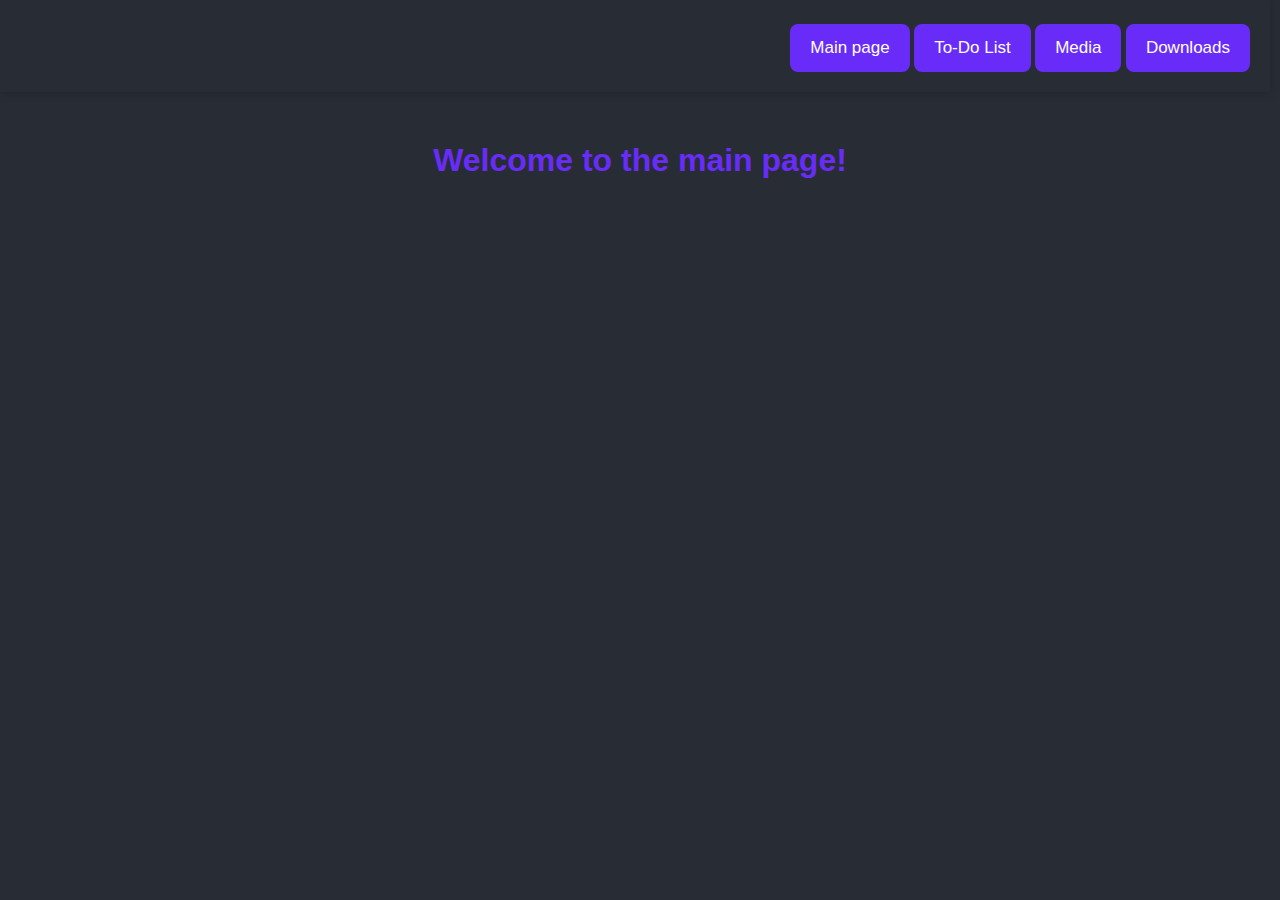
==== index.html @ 4c497010 "first commit" ====
<!DOCTYPE html>
<html lang="en">
<head>
    <meta charset="UTF-8">
    <meta name="viewport" content="width=device-width, initial-scale=1.0">
    <title>Main page</title>
    <link rel="stylesheet" href="../css/main.css">
    <div id = "subpages">
        <button onclick="goToMain()">Main page</button>
        <button onclick="goToDoList()">To-Do List</button>
        <button onclick="goToMedia()">Media</button>
        <button onclick="goToDownloads()">Downloads</button>
    </div>
</head>
<body>
    <h1>Welcome to the main page!</h1>
    <script src="../js/scriptmain.js"></script>  
</body>
</html>
---- css/main.css ----
body {
    font-family:'Trebuchet MS', 'Lucida Sans Unicode', 'Lucida Grande', 'Lucida Sans', Arial, sans-serif;
    background-color: #282c35;
    margin: 0;
    padding: 0;
    transition: background-color 0.3s;
  }
  h1 {
    color: #692cf8;
    text-align: center;
    margin-top: 50px;
  }
  .header {
    text-align: center;
    margin-bottom: 20px;
  }
  #subpages {
    background-color: #282c35;
    padding: 20px;
    box-shadow: 0 0 10px rgba(3, 3, 3, 0.2);
    text-align: right;
    margin-right: 10px;
  }
  button {
    padding: 14px 20px;
    font-family:'Trebuchet MS', 'Lucida Sans Unicode', 'Lucida Grande', 'Lucida Sans', Arial, sans-serif;
    font-size: 17px;
    cursor: pointer;
    background-color:#692cf8;
    color: #fff;
    border: none;
    border-radius: 8px;
    transition: background-color 0.3s, transform 0.3s;
    margin-top: 4px; /* Dodatkowy margines między przyciskami */
  }
  
  button:hover {
    background-color: #9871e0;
    transform: scale(1.1);
  }
  
  .remove-button {
    margin-left: auto;
  }
  .downloads-list{
    margin-left: 50px;
  }
  .downloadtext{
    color:white;
    font-family: 'Arial', sans-serif;
    background-color: #282c35;
    padding: 0;
  }
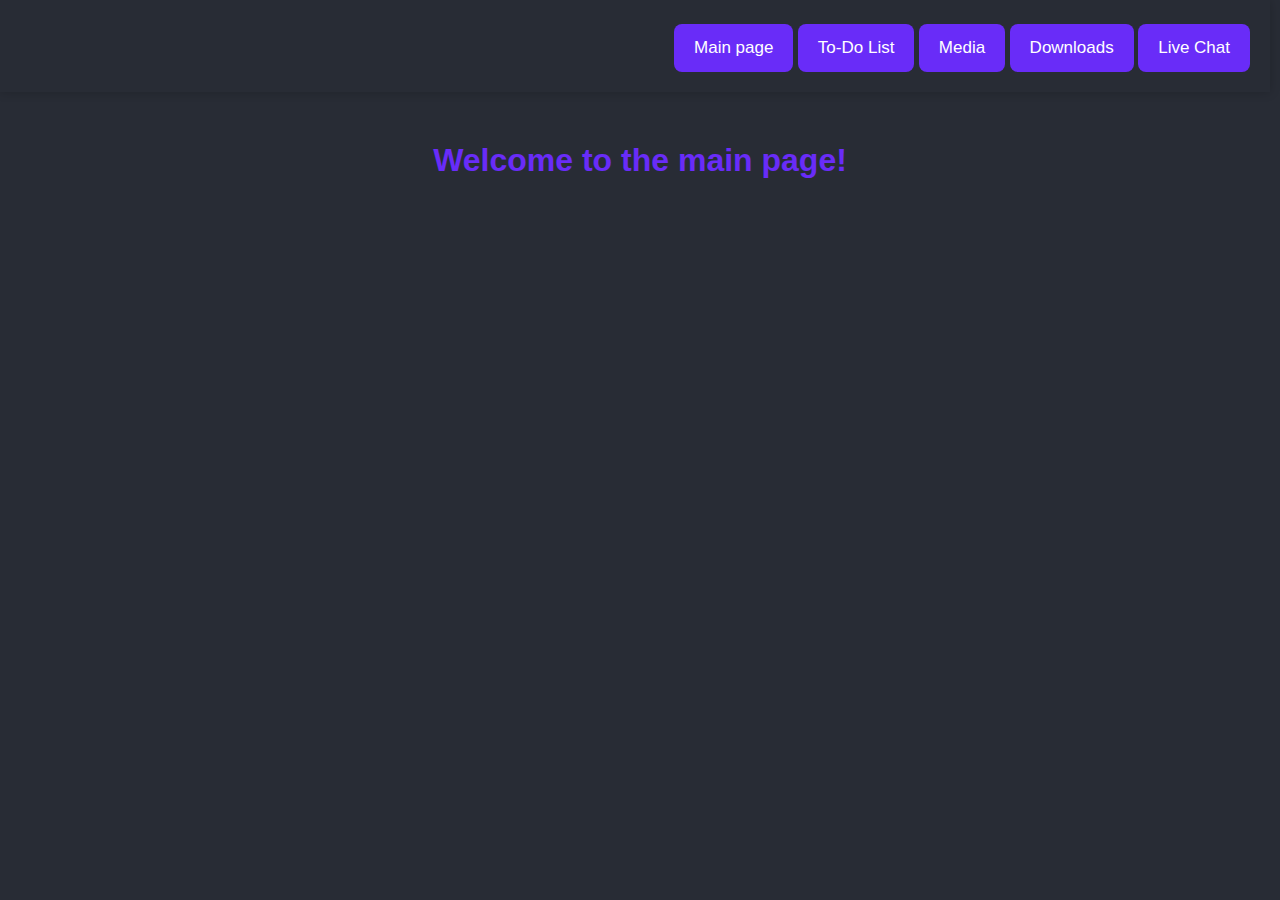
==== commit dc3652ea: "second commit" ====
--- a/index.html
+++ b/index.html
@@ -10,6 +10,7 @@
         <button onclick="goToDoList()">To-Do List</button>
         <button onclick="goToMedia()">Media</button>
         <button onclick="goToDownloads()">Downloads</button>
+        <button onclick="goToChat()">Live Chat</button>
     </div>
 </head>
 <body>
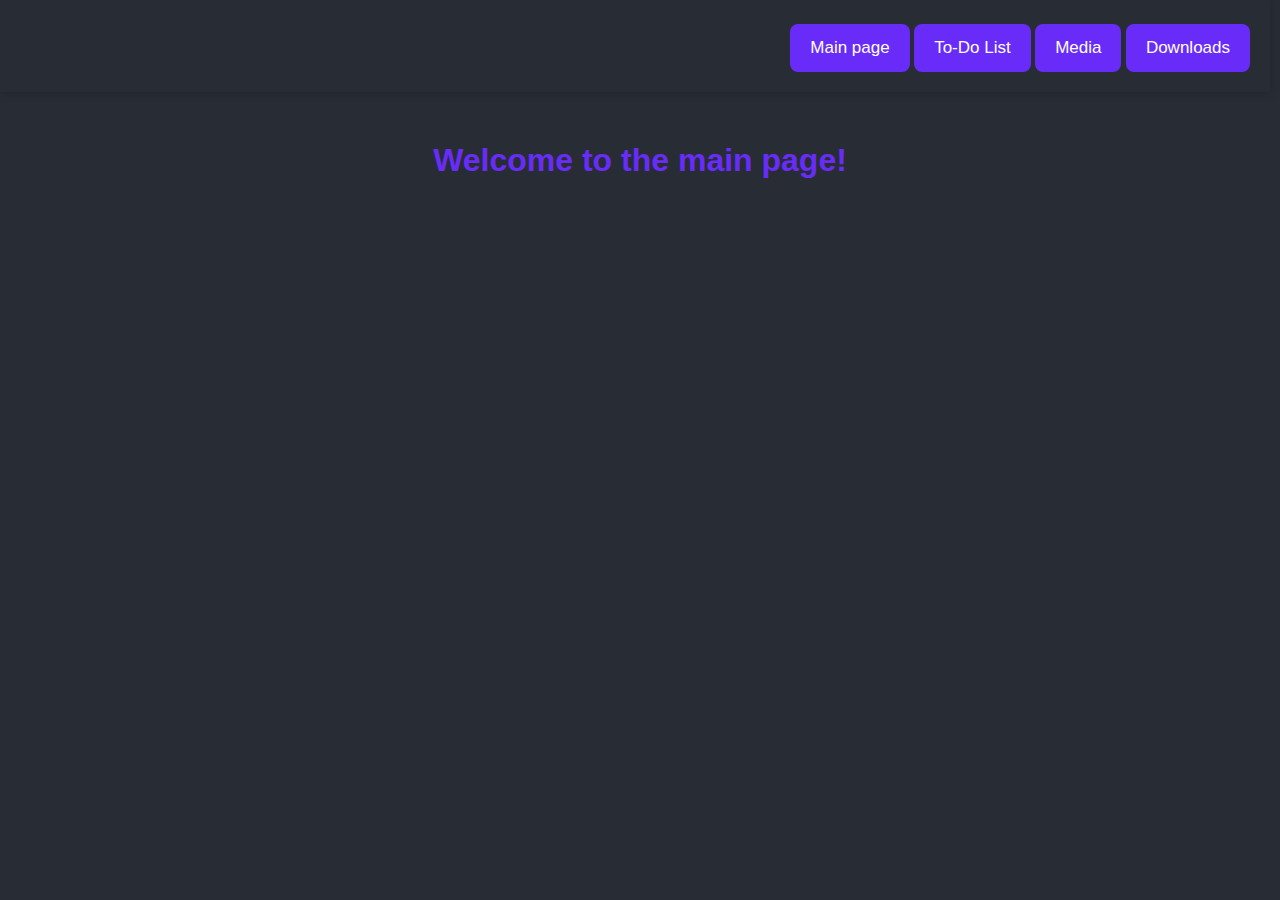
==== commit bac630a7: "4" ====
--- a/index.html
+++ b/index.html
@@ -10,7 +10,6 @@
         <button onclick="goToDoList()">To-Do List</button>
         <button onclick="goToMedia()">Media</button>
         <button onclick="goToDownloads()">Downloads</button>
-        <button onclick="goToChat()">Live Chat</button>
     </div>
 </head>
 <body>
